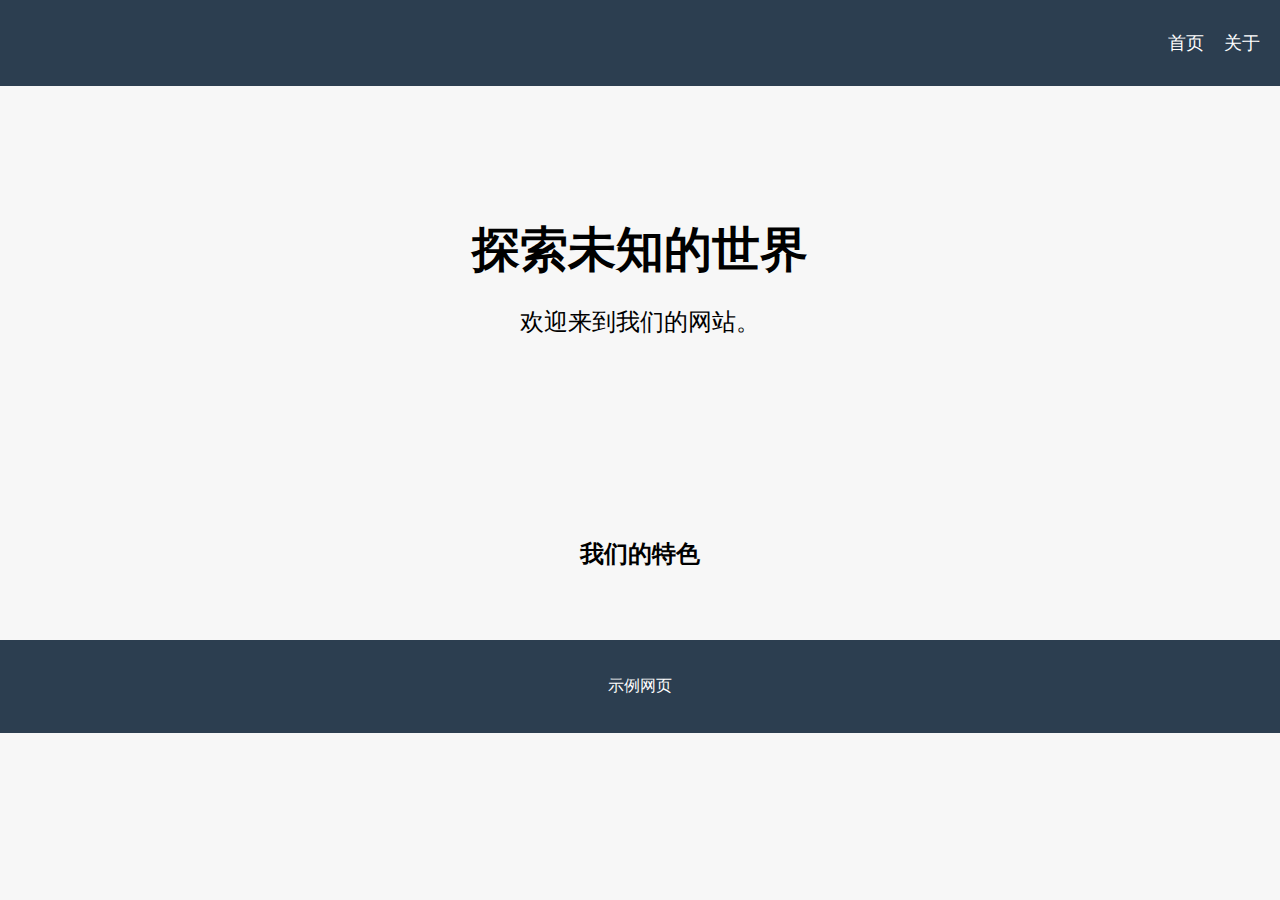
==== index.html @ 0a2323f0 "Update index.html" ====
<!DOCTYPE html>
<html lang="zh">
<head>
    <meta charset="UTF-8">
    <meta name="viewport" content="width=device-width, initial-scale=1.0">
    <title>示例网页</title>
    <link rel="stylesheet" href="style.css">
</head>
<body>
    <header>
        <nav>
            <ul>
                <li><a href="#">首页</a></li>
                <li><a href="#">关于</a></li>
            </ul>
        </nav>
    </header>
    <main>
        <section class="hero">
            <h1 class="hero-title">探索未知的世界</h1>
            <p class="hero-subtitle">欢迎来到我们的网站。</p>
        </section>
        <section class="features">
            <h2>我们的特色</h2>
        </section>
    </main>
    <footer>
        <p>示例网页</p>
    </footer>
</body>
</html>
---- style.css ----
body {
    font-family: Arial, sans-serif;
    margin: 0;
    padding: 0;
    background-color: #f7f7f7;
}

header {
    background-color: #2c3e50;
    color: white;
    padding: 15px 20px;
}

nav ul {
    list-style: none;
    display: flex;
    gap: 20px;
    justify-content: flex-end; /* 右对齐 */
}

nav a {
    color: white;
    text-decoration: none;
    font-size: 18px; /* 增大字体 */
}

.hero {
    background-image: url('117832577_p1.jpg'); /* 替换为你自己的图片 */
    background-size: cover;
    background-position: center;
    color: black; /* 修改字体颜色为黑色 */
    text-align: center;
    padding: 100px 20px;
}

.hero-title {
    font-size: 48px;
    margin-bottom: 20px; /* 增加标题和段落之间的间距 */
}

.hero-subtitle {
    font-size: 24px; /* 增大段落字体 */
    margin-bottom: 30px; /* 增加段落和按钮之间的间距 */
}

.features {
    padding: 50px 20px;
    text-align: center;
}

footer {
    text-align: center;
    padding: 20px;
    background-color: #2c3e50;
    color: white;
}
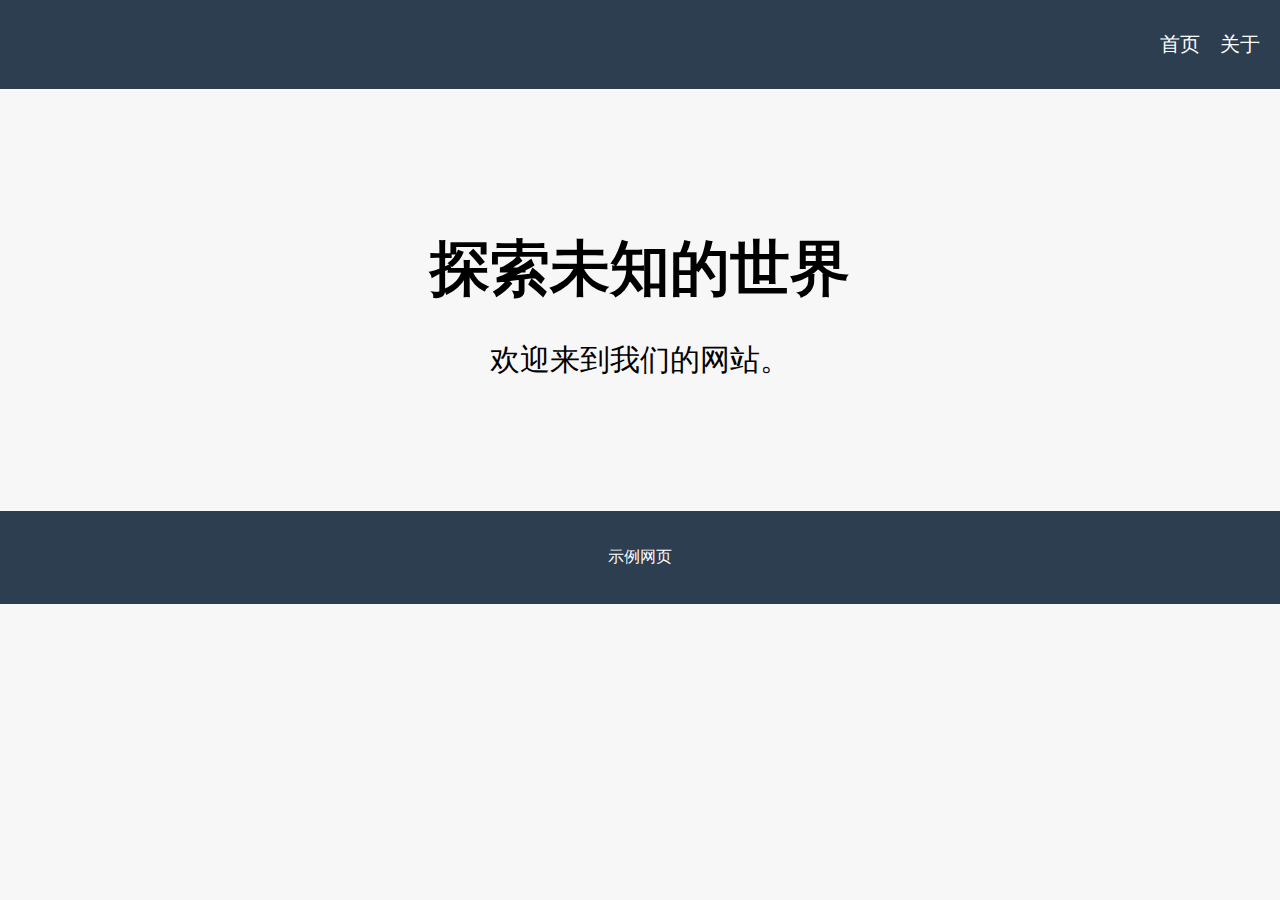
==== commit 0eb67651: "Update index.html" ====
--- a/index.html
+++ b/index.html
@@ -19,10 +19,6 @@
         <section class="hero">
             <h1 class="hero-title">探索未知的世界</h1>
             <p class="hero-subtitle">欢迎来到我们的网站。</p>
-        </section>
-        <section class="features">
-            <h2>我们的特色</h2>
-        </section>
     </main>
     <footer>
         <p>示例网页</p>
--- a/style.css
+++ b/style.css
@@ -21,11 +21,11 @@
 nav a {
     color: white;
     text-decoration: none;
-    font-size: 18px; /* 增大字体 */
+    font-size: 20px; /* 增大字体 */
 }
 
 .hero {
-    background-image: url('117832577_p1.jpg'); /* 替换为你自己的图片 */
+    background-image: url('./image/117832577_p1.jpg'); /* 替换为你自己的图片 */
     background-size: cover;
     background-position: center;
     color: black; /* 修改字体颜色为黑色 */
@@ -34,12 +34,12 @@
 }
 
 .hero-title {
-    font-size: 48px;
+    font-size: 60px; /* 增大标题字体 */
     margin-bottom: 20px; /* 增加标题和段落之间的间距 */
 }
 
 .hero-subtitle {
-    font-size: 24px; /* 增大段落字体 */
+    font-size: 30px; /* 增大段落字体 */
     margin-bottom: 30px; /* 增加段落和按钮之间的间距 */
 }
 
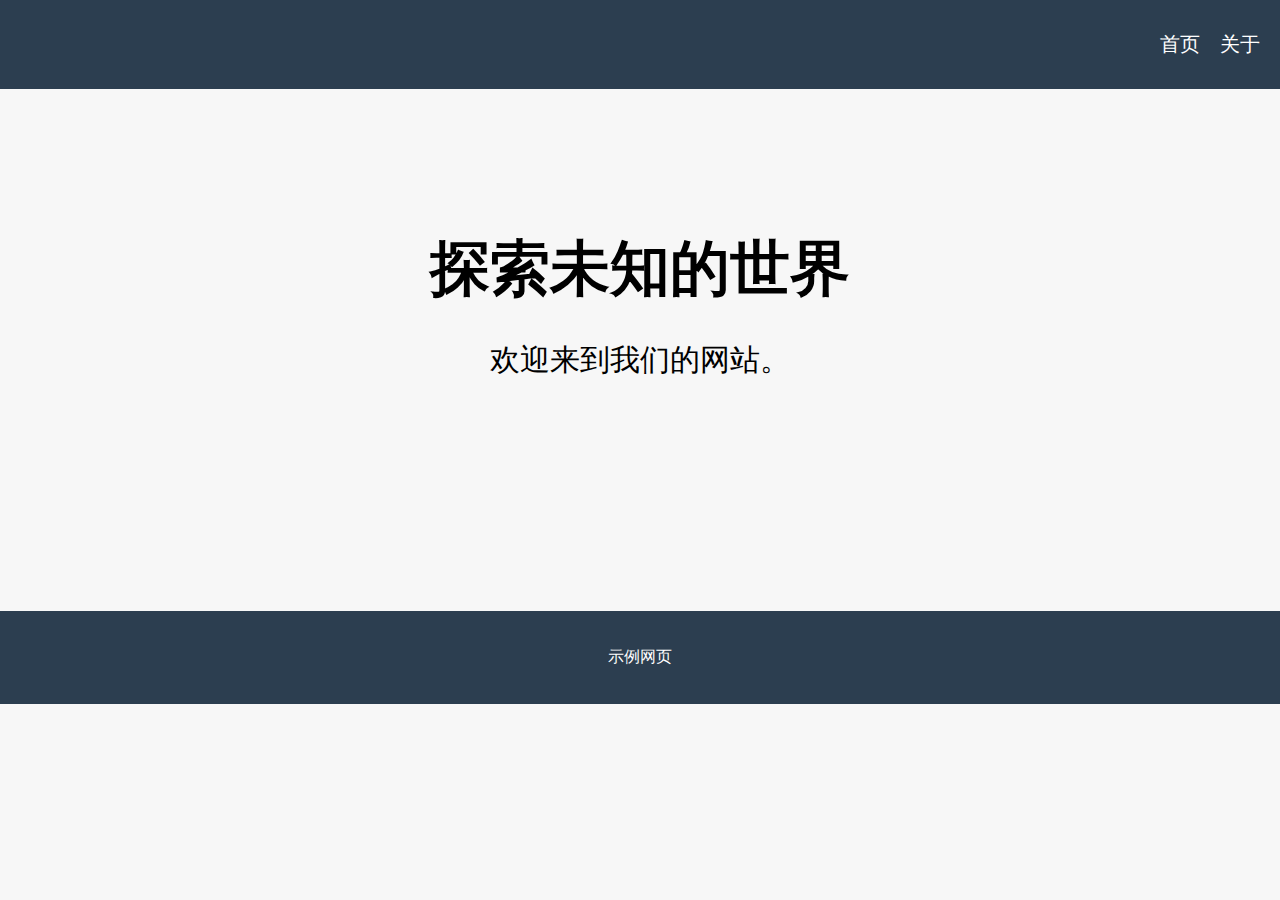
==== commit 311cb422: "Update index.html" ====
--- a/index.html
+++ b/index.html
@@ -19,6 +19,10 @@
         <section class="hero">
             <h1 class="hero-title">探索未知的世界</h1>
             <p class="hero-subtitle">欢迎来到我们的网站。</p>
+        </section>
+        <section class="features">
+           
+        </section>
     </main>
     <footer>
         <p>示例网页</p>
--- a/style.css
+++ b/style.css
@@ -25,7 +25,7 @@
 }
 
 .hero {
-    background-image: url('./image/117832577_p1.jpg'); /* 替换为你自己的图片 */
+    background-image: url('your-image-url.jpg'); /* 替换为你自己的图片 */
     background-size: cover;
     background-position: center;
     color: black; /* 修改字体颜色为黑色 */
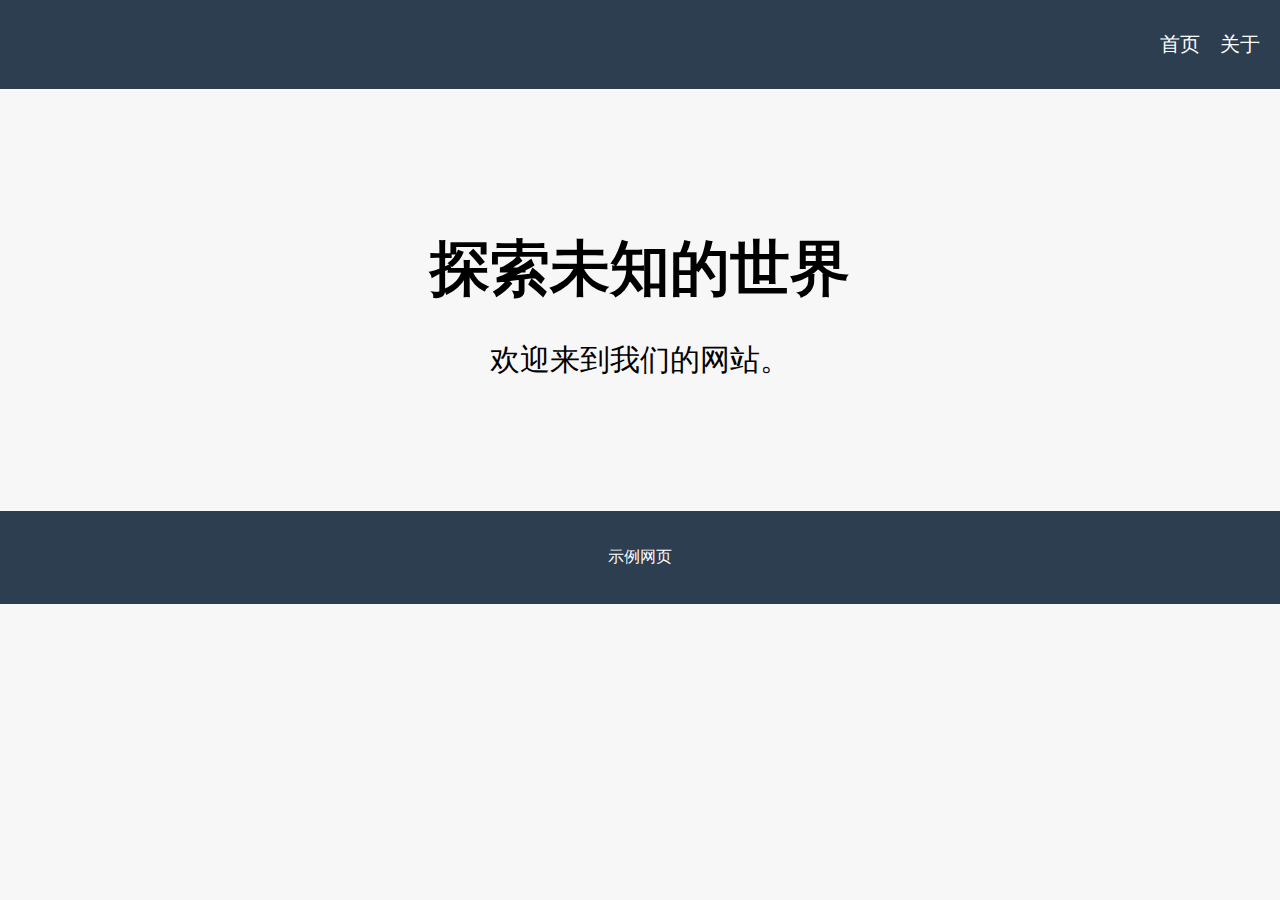
==== commit 244f3e6e: "Update index.html" ====
--- a/index.html
+++ b/index.html
@@ -19,10 +19,7 @@
         <section class="hero">
             <h1 class="hero-title">探索未知的世界</h1>
             <p class="hero-subtitle">欢迎来到我们的网站。</p>
-        </section>
-        <section class="features">
-           
-        </section>
+ 
     </main>
     <footer>
         <p>示例网页</p>
--- a/style.css
+++ b/style.css
@@ -25,7 +25,7 @@
 }
 
 .hero {
-    background-image: url('your-image-url.jpg'); /* 替换为你自己的图片 */
+    background-image: url('.image/117832577_p1.jpg'); /* 替换为你自己的图片 */
     background-size: cover;
     background-position: center;
     color: black; /* 修改字体颜色为黑色 */
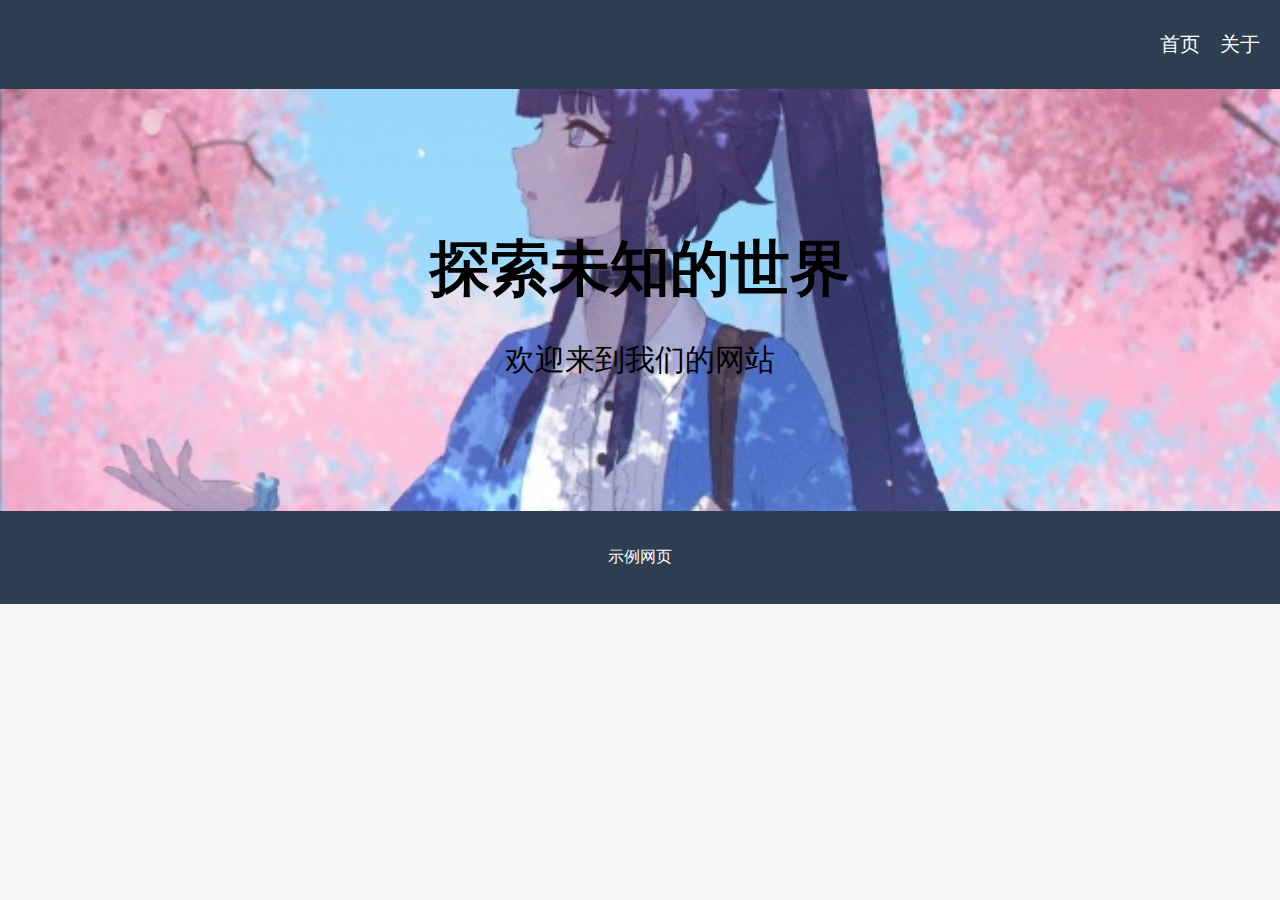
==== commit 20bee3de: "Update index.html" ====
--- a/index.html
+++ b/index.html
@@ -18,7 +18,7 @@
     <main>
         <section class="hero">
             <h1 class="hero-title">探索未知的世界</h1>
-            <p class="hero-subtitle">欢迎来到我们的网站。</p>
+            <p class="hero-subtitle">欢迎来到我们的网站</p>
  
     </main>
     <footer>
--- a/style.css
+++ b/style.css
@@ -25,7 +25,7 @@
 }
 
 .hero {
-    background-image: url('.image/117832577_p1.jpg'); /* 替换为你自己的图片 */
+    background-image: url('image/117832577_p1.jpg'); /* 替换为你自己的图片 */
     background-size: cover;
     background-position: center;
     color: black; /* 修改字体颜色为黑色 */
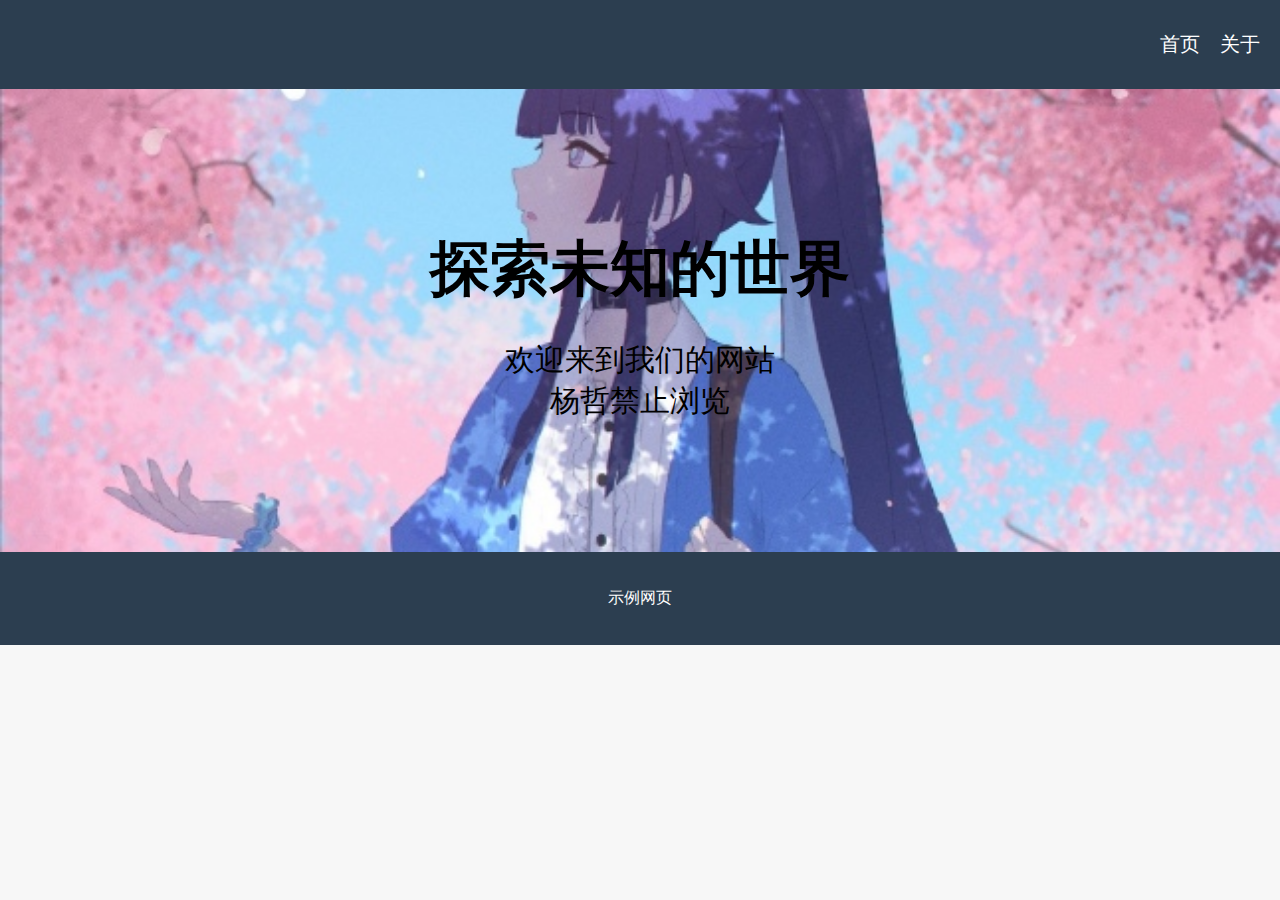
==== commit c5b3bc91: "Update index.html" ====
--- a/index.html
+++ b/index.html
@@ -18,7 +18,7 @@
     <main>
         <section class="hero">
             <h1 class="hero-title">探索未知的世界</h1>
-            <p class="hero-subtitle">欢迎来到我们的网站</p>
+            <p class="hero-subtitle">欢迎来到我们的网站<br>杨哲禁止浏览</p>
  
     </main>
     <footer>
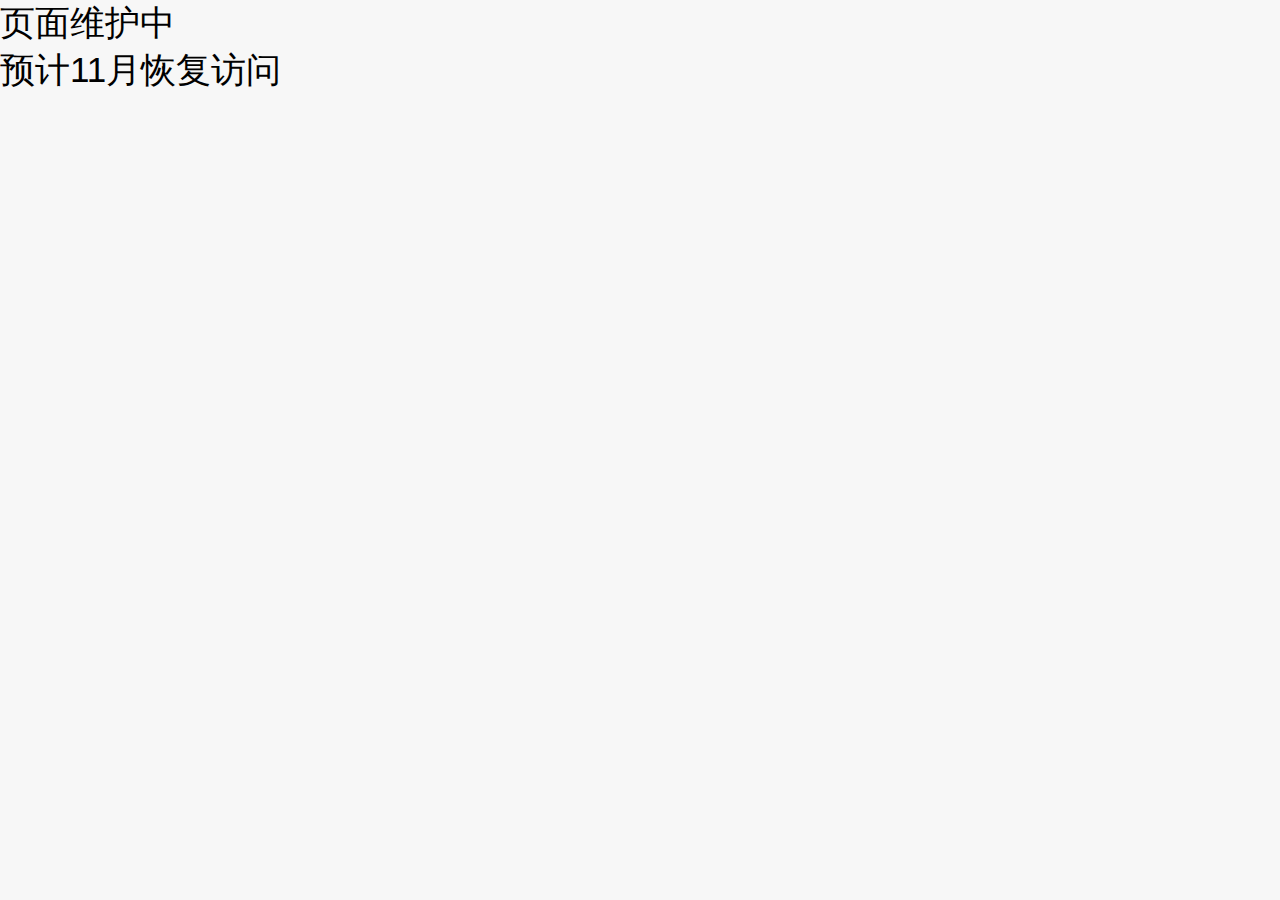
==== commit 8bd4514a: "Update index.html" ====
--- a/index.html
+++ b/index.html
@@ -7,22 +7,6 @@
     <link rel="stylesheet" href="style.css">
 </head>
 <body>
-    <header>
-        <nav>
-            <ul>
-                <li><a href="#">首页</a></li>
-                <li><a href="#">关于</a></li>
-            </ul>
-        </nav>
-    </header>
-    <main>
-        <section class="hero">
-            <h1 class="hero-title">探索未知的世界</h1>
-            <p class="hero-subtitle">欢迎来到我们的网站<br>杨哲禁止浏览</p>
- 
-    </main>
-    <footer>
-        <p>示例网页</p>
-    </footer>
+    <div style="font-size:35px;align="center"">页面维护中<br>预计11月恢复访问</div>
 </body>
 </html>
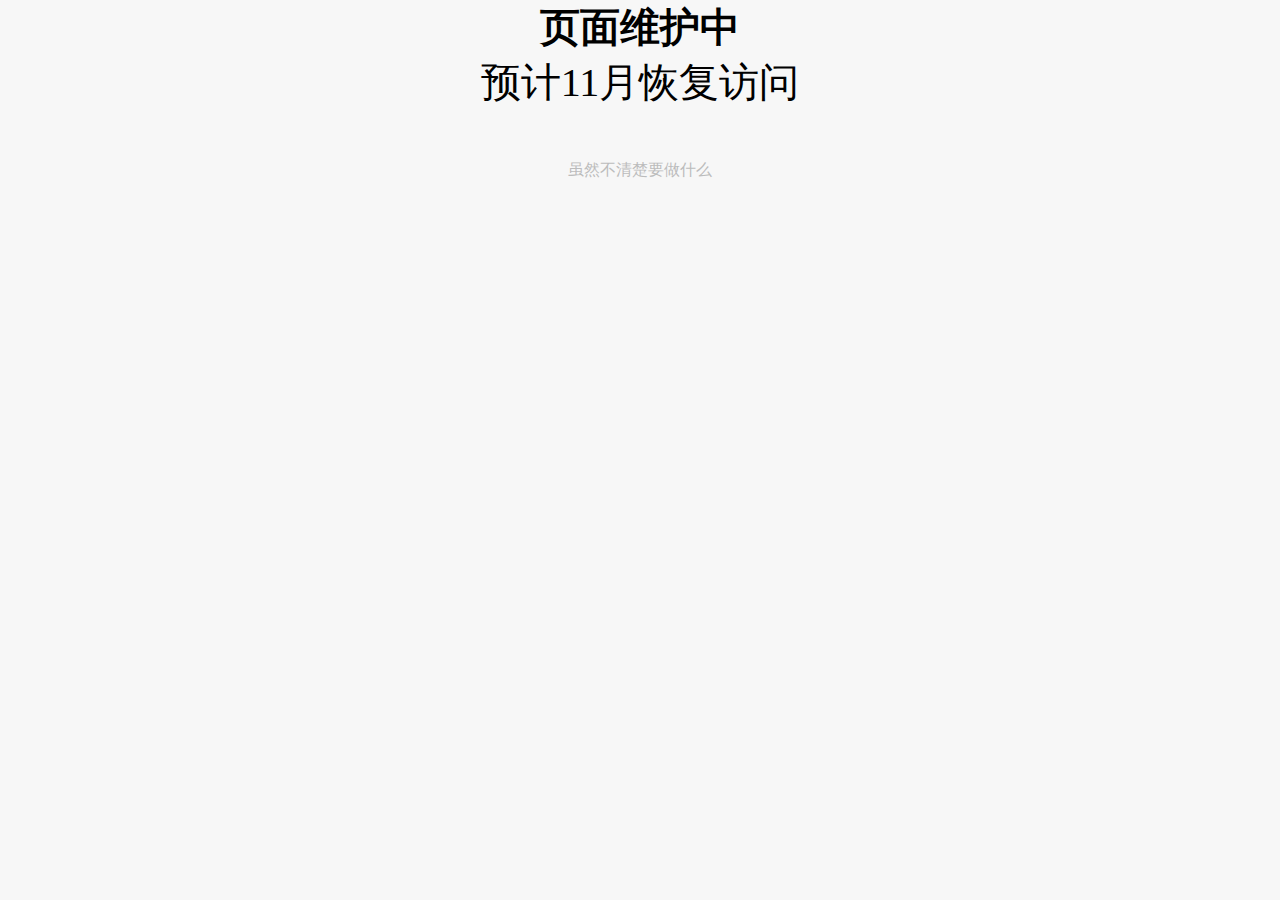
==== commit 81380bd1: "Update index.html" ====
--- a/index.html
+++ b/index.html
@@ -6,7 +6,10 @@
     <title>示例网页</title>
     <link rel="stylesheet" href="style.css">
 </head>
-<body>
-    <div style="font-size:35px;align="center"">页面维护中<br>预计11月恢复访问</div>
+<body style="text-align: center">
+    <div style="font-size: 40px; font-family: '黑体'; text-align: center;"><strong>页面维护中</strong><br>
+    预计11月恢复访问</div>
+    <p style="font-family: '黑体'">&nbsp;</p>
+    <p style="font-family: '黑体'; color: #BCBCBC;">虽然不清楚要做什么</p>
 </body>
 </html>
